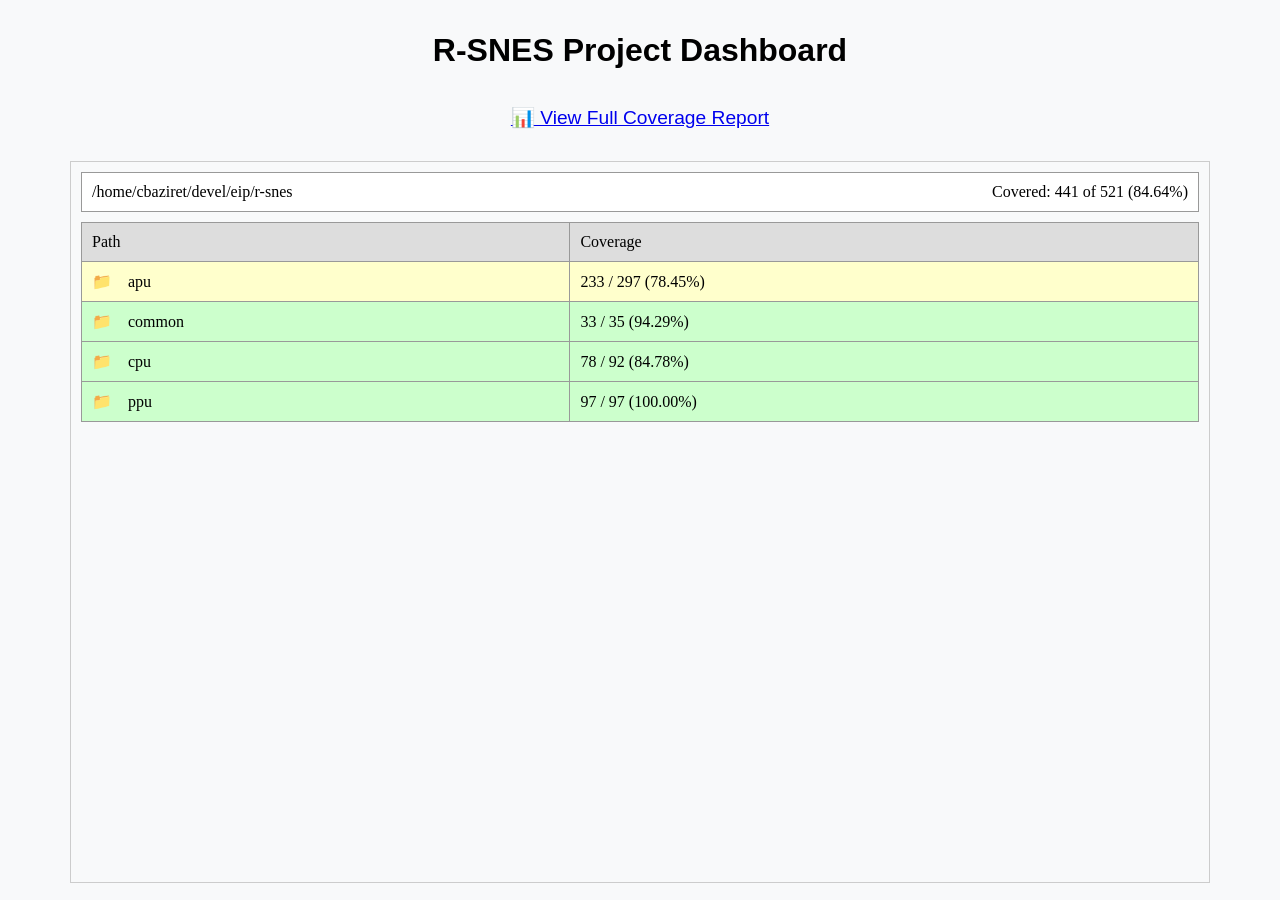
==== site/index.html @ 688dcc10 ":construction_worker: Build site with small interface before the code coverage" ====
<!DOCTYPE html>
<html lang="en">

<head>
    <meta charset="UTF-8">
    <meta name="viewport" content="width=device-width, initial-scale=1.0">
    <title>R-SNES Project Dashboard</title>
    <style>
        body {
            font-family: Arial, sans-serif;
            text-align: center;
            background: #f8f9fa;
        }

        h1 {
            margin-top: 2rem;
        }

        iframe {
            width: 90%;
            height: 80vh;
            border: 1px solid #ccc;
            margin-top: 1rem;
        }

        a {
            display: inline-block;
            margin-top: 1rem;
            font-size: 1.2rem;
        }
    </style>
</head>

<body>
    <h1>R-SNES Project Dashboard</h1>
    <p><a href="tarpaulin-report.html">📊 View Full Coverage Report</a></p>

    <iframe src="tarpaulin-report.html"></iframe>
</body>

</html>
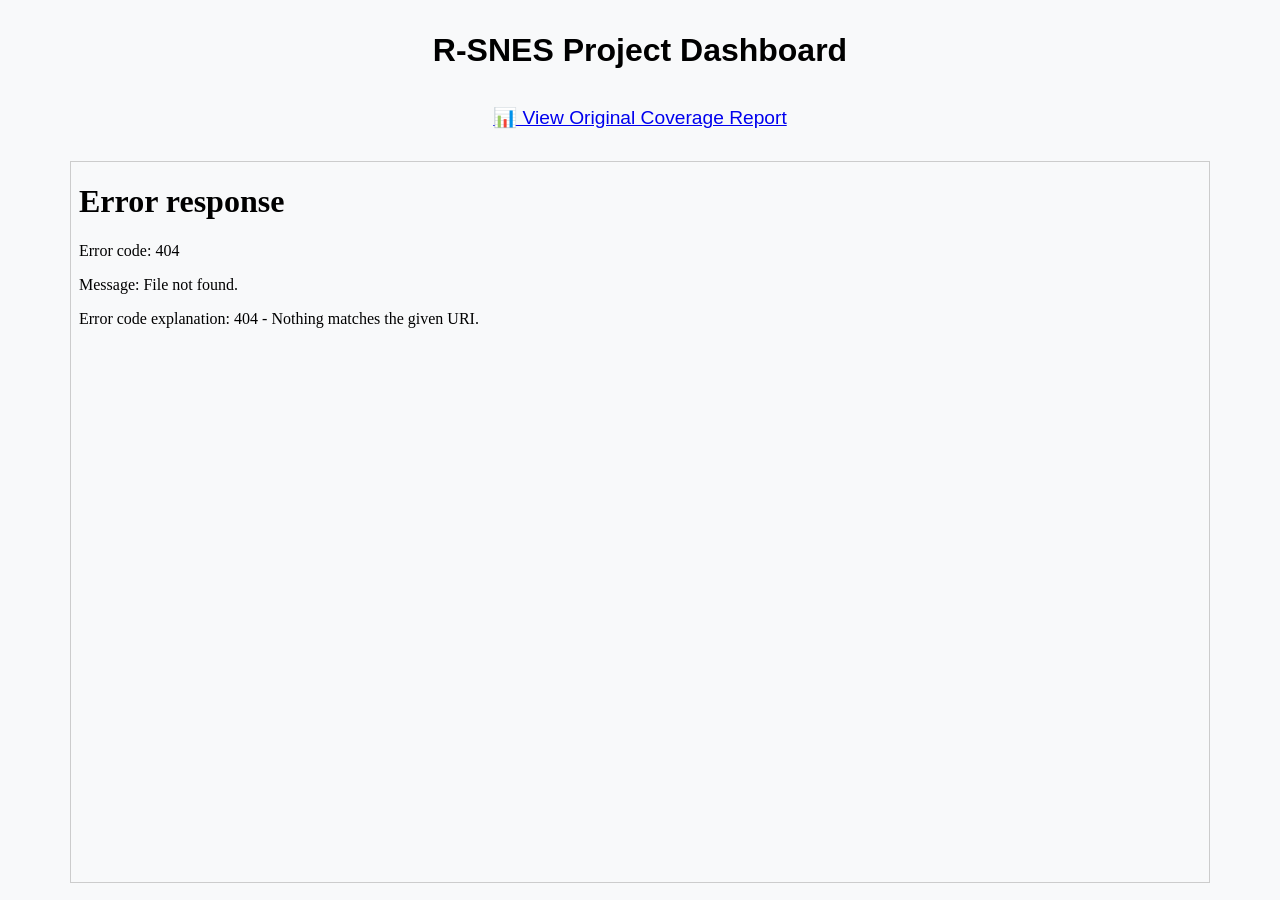
==== commit 0e2e1253: ":construction_worker: Deleted tarpaulin-report.html and dynamically retrieve it with actions/cache" ====
--- a/site/index.html
+++ b/site/index.html
@@ -33,7 +33,7 @@
 
 <body>
     <h1>R-SNES Project Dashboard</h1>
-    <p><a href="tarpaulin-report.html">📊 View Full Coverage Report</a></p>
+    <p><a href="tarpaulin-report.html">📊 View Original Coverage Report</a></p>
 
     <iframe src="tarpaulin-report.html"></iframe>
 </body>
